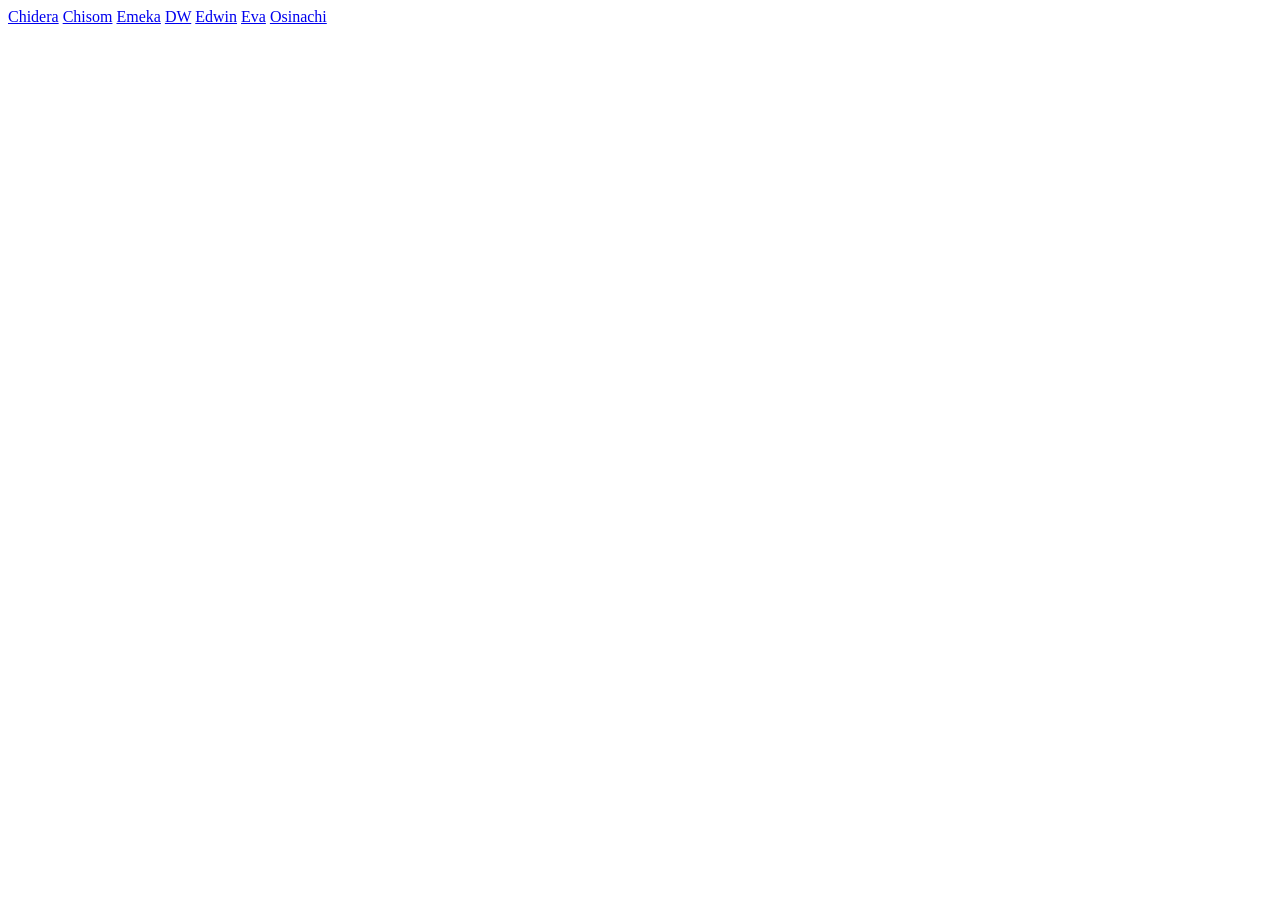
==== index.html @ 71217959 "Added an index file to link all html files" ====
<!DOCTYPE html>
<html lang="en">

<head>
    <meta charset="UTF-8">
    <meta http-equiv="X-UA-Compatible" content="IE=edge">
    <meta name="viewport" content="width=device-width, initial-scale=1.0">
    <title>Index File</title>
</head>

<body>
    <a href="chidera.html">Chidera</a>
    <a href="chisom.html">Chisom</a>
    <a href="chukwuemeka.html">Emeka</a>
    <a href="DW.html">DW</a>
    <a href="edwin.html">Edwin</a>
    <a href="eva.html">Eva</a>
    <a href="osinachi.html">Osinachi</a>
</body>

</html>
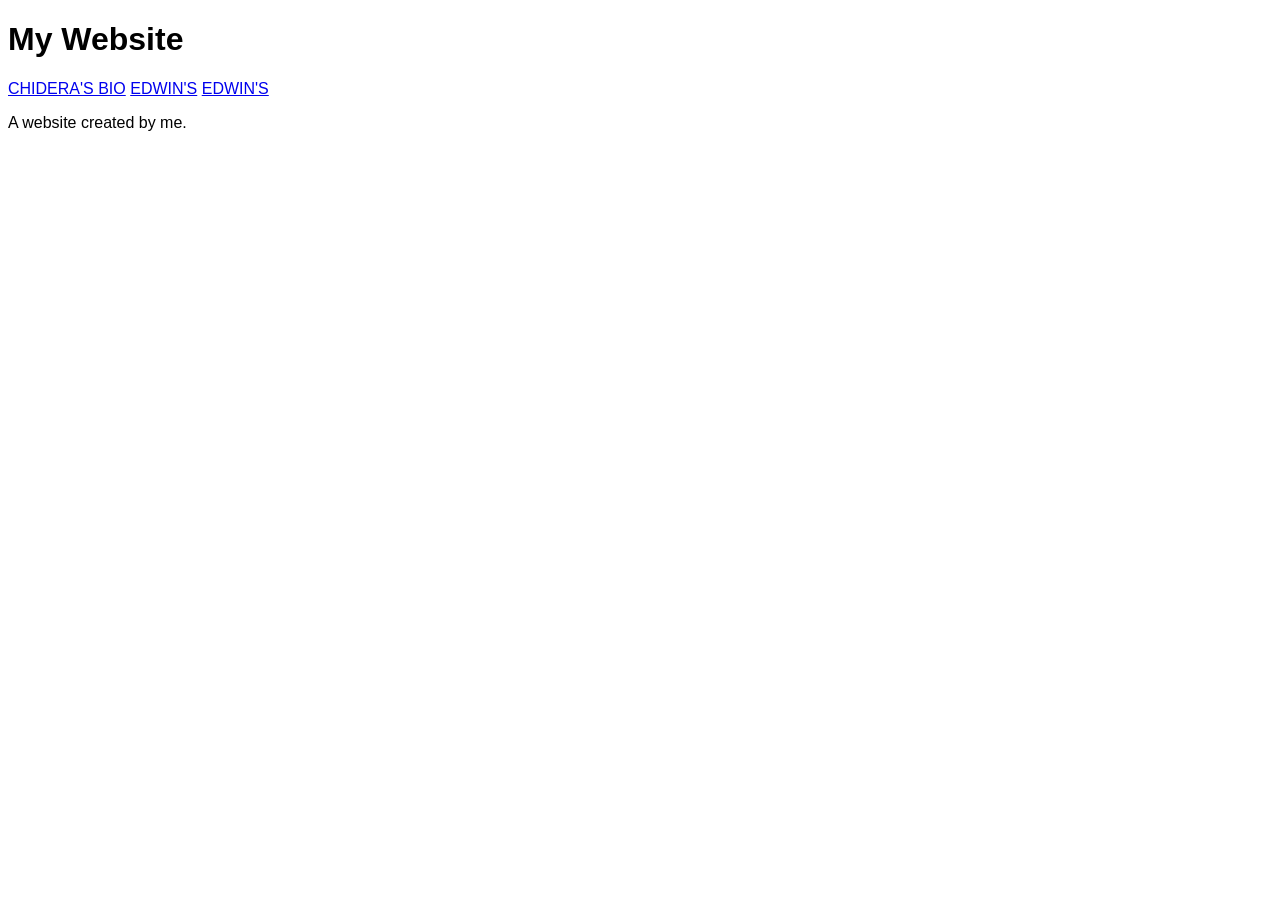
==== commit fca0d0a4: "index.html" ====
--- a/index.html
+++ b/index.html
@@ -1,21 +1,23 @@
 <!DOCTYPE html>
 <html lang="en">
+<head>
+<title>Page Title</title>
+<meta charset="UTF-8">
+<meta name="viewport" content="width=device-width, initial-scale=1">
+<style>
+body {
+  font-family: Arial, Helvetica, sans-serif;
+}
+</style>
+</head>
+<body>
 
-<head>
-    <meta charset="UTF-8">
-    <meta http-equiv="X-UA-Compatible" content="IE=edge">
-    <meta name="viewport" content="width=device-width, initial-scale=1.0">
-    <title>Index File</title>
-</head>
+<h1>My Website</h1>
+<a href="chidera.html">CHIDERA'S BIO</a>
+<a href="edwin.html">EDWIN'S</a>
+<a href="DW.html">EDWIN'S</a>
+<p>A website created by me.</p>
 
-<body>
-    <a href="chidera.html">Chidera</a>
-    <a href="chisom.html">Chisom</a>
-    <a href="chukwuemeka.html">Emeka</a>
-    <a href="DW.html">DW</a>
-    <a href="edwin.html">Edwin</a>
-    <a href="eva.html">Eva</a>
-    <a href="osinachi.html">Osinachi</a>
+
 </body>
-
 </html>
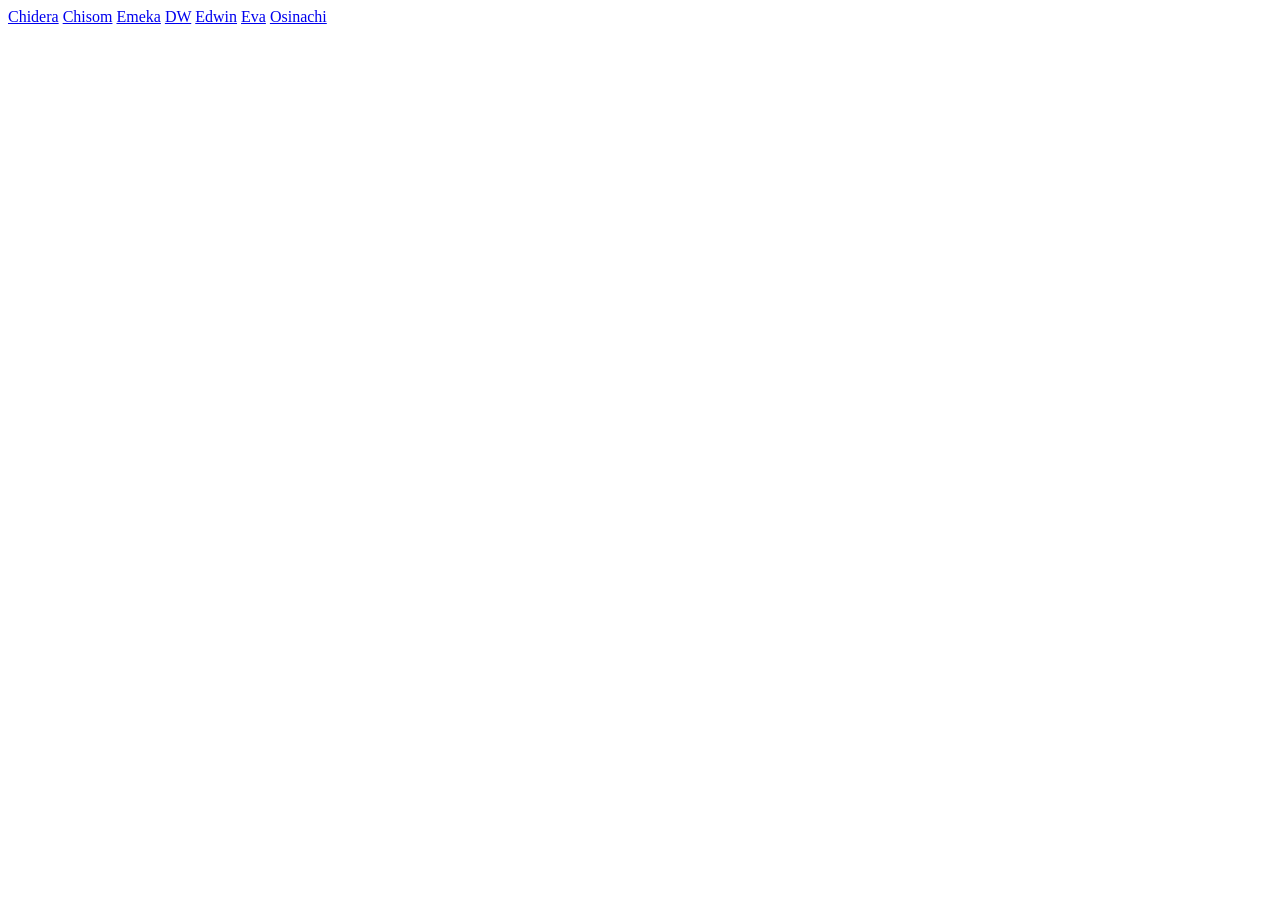
==== commit 9bfa88da: "Merge 71217959b66136025ed23c1bbfb92a3ebca43cbb into d6207e2519e2f04c6fd4fadf9c1221d0dd75a327" ====
--- a/index.html
+++ b/index.html
@@ -1,23 +1,21 @@
 <!DOCTYPE html>
 <html lang="en">
+
 <head>
-<title>Page Title</title>
-<meta charset="UTF-8">
-<meta name="viewport" content="width=device-width, initial-scale=1">
-<style>
-body {
-  font-family: Arial, Helvetica, sans-serif;
-}
-</style>
+    <meta charset="UTF-8">
+    <meta http-equiv="X-UA-Compatible" content="IE=edge">
+    <meta name="viewport" content="width=device-width, initial-scale=1.0">
+    <title>Index File</title>
 </head>
+
 <body>
+    <a href="chidera.html">Chidera</a>
+    <a href="chisom.html">Chisom</a>
+    <a href="chukwuemeka.html">Emeka</a>
+    <a href="DW.html">DW</a>
+    <a href="edwin.html">Edwin</a>
+    <a href="eva.html">Eva</a>
+    <a href="osinachi.html">Osinachi</a>
+</body>
 
-<h1>My Website</h1>
-<a href="chidera.html">CHIDERA'S BIO</a>
-<a href="edwin.html">EDWIN'S</a>
-<a href="DW.html">EDWIN'S</a>
-<p>A website created by me.</p>
-
-
-</body>
 </html>
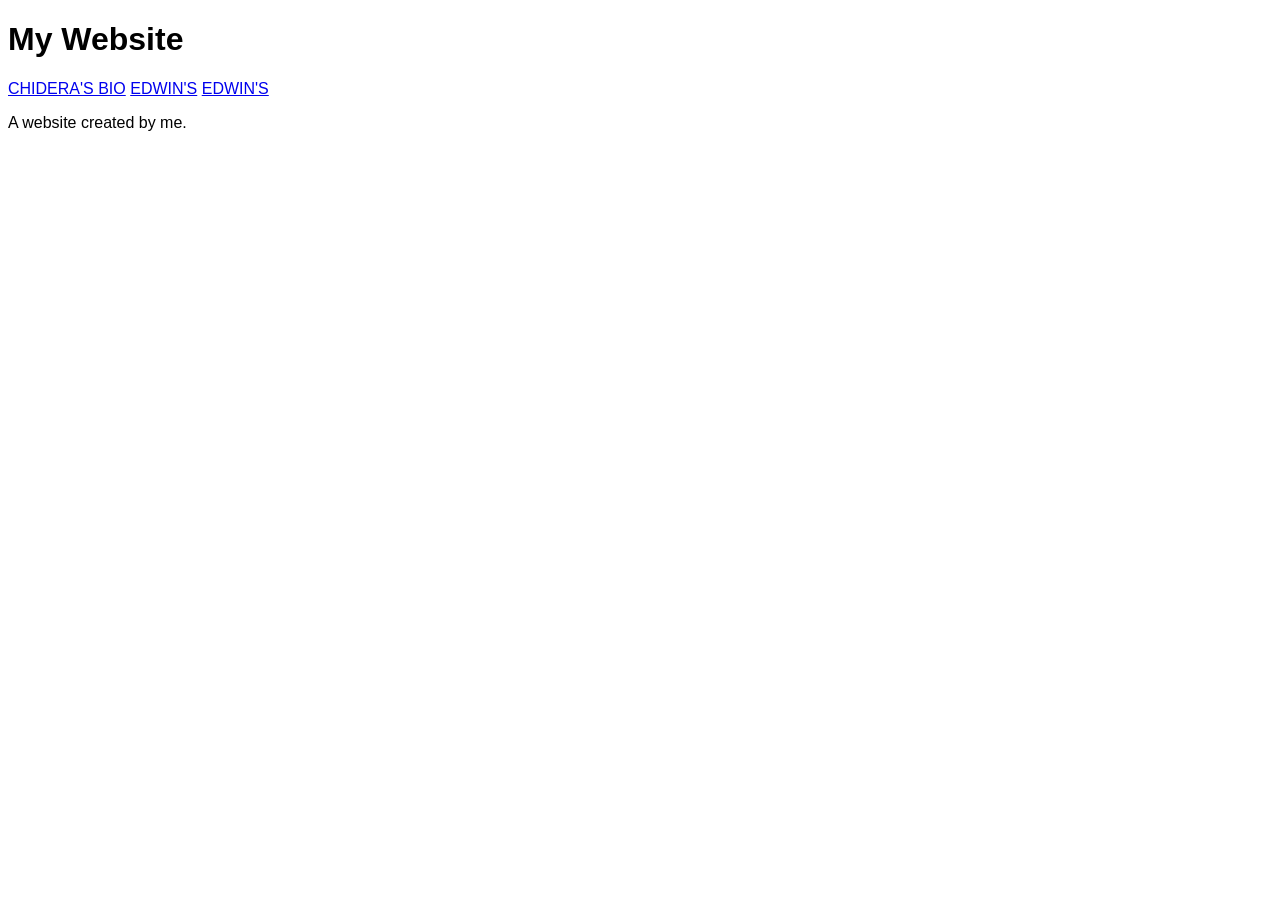
==== commit 46c973f5: "Merge 0ff49e47c662bd4d9fc5d8cb8c026193d1ae5661 into d6207e2519e2f04c6fd4fadf9c1221d0dd75a327" ====
--- a/index.html
+++ b/index.html
@@ -1,21 +1,23 @@
 <!DOCTYPE html>
 <html lang="en">
+<head>
+<title>Page Title</title>
+<meta charset="UTF-8">
+<meta name="viewport" content="width=device-width, initial-scale=1">
+<style>
+body {
+  font-family: Arial, Helvetica, sans-serif;
+}
+</style>
+</head>
+<body>
 
-<head>
-    <meta charset="UTF-8">
-    <meta http-equiv="X-UA-Compatible" content="IE=edge">
-    <meta name="viewport" content="width=device-width, initial-scale=1.0">
-    <title>Index File</title>
-</head>
+<h1>My Website</h1>
+<a href="chidera.html">CHIDERA'S BIO</a>
+<a href="edwin.html">EDWIN'S</a>
+<a href="DW.html">EDWIN'S</a>
+<p>A website created by me.</p>
 
-<body>
-    <a href="chidera.html">Chidera</a>
-    <a href="chisom.html">Chisom</a>
-    <a href="chukwuemeka.html">Emeka</a>
-    <a href="DW.html">DW</a>
-    <a href="edwin.html">Edwin</a>
-    <a href="eva.html">Eva</a>
-    <a href="osinachi.html">Osinachi</a>
+
 </body>
-
 </html>
